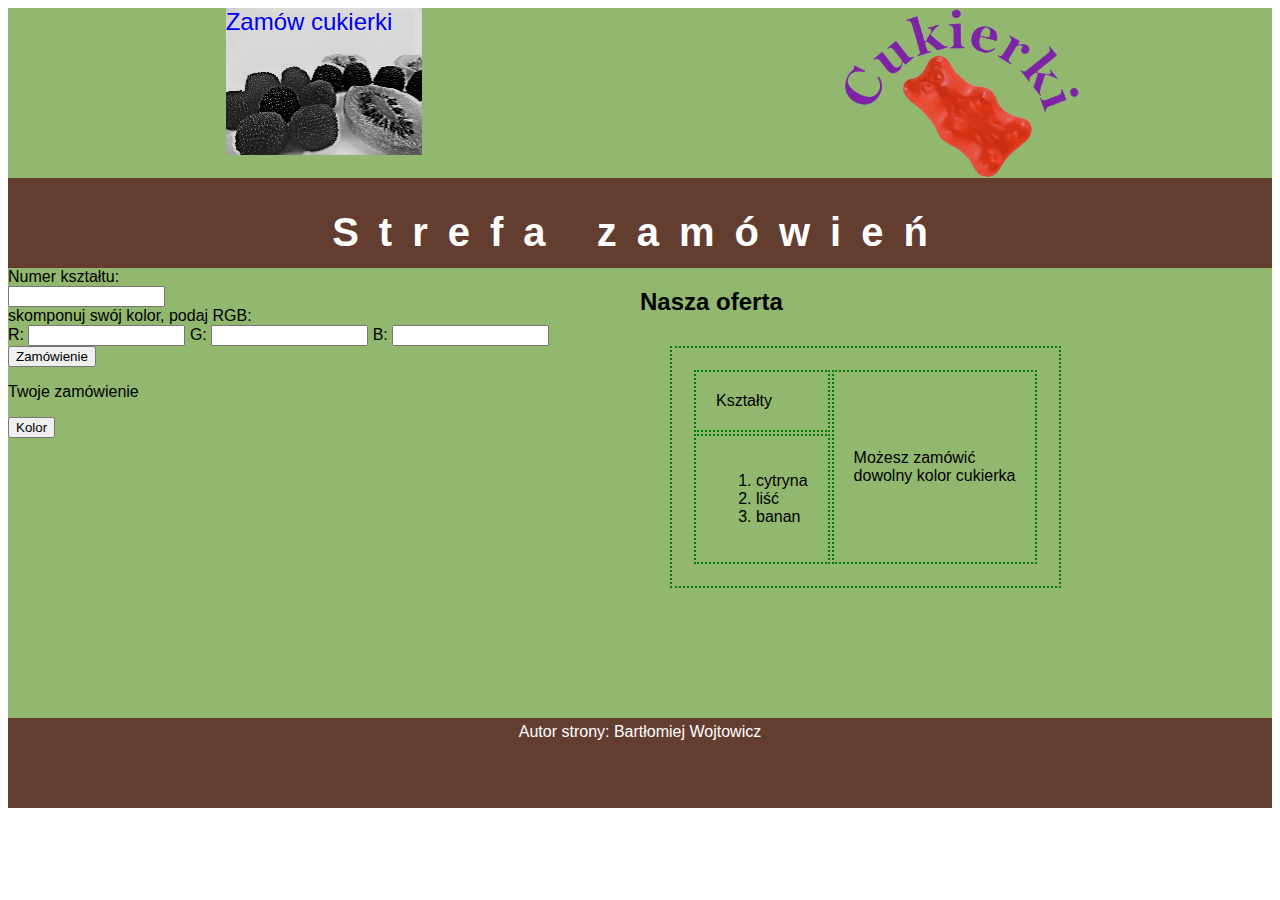
==== zamowienie.html @ 348a55e1 "Rozwiązanie" ====
<!DOCTYPE html>
<html>

	<head>
		<meta charset="UTF-8"/>
		<title>Fabryka cukierków</title>
		<link rel="stylesheet" type="text/css" href="styl10.css"/>
		
	</head>

	<body>
		<section id="jeden">
			<a href="zamowienie.html">Zamów cukierki</a>
		</section>
		<section id="dwa">
			<a href="index.html"><img src="cukierki2.png" alt="Nasze logo"/></a>
		</section>
		
		<header>
			<h1>Strefa zamówień</h1>
		</header>
		
		<section id="lewy">
			Numer kształtu:<br><input type="number" id="ksztalt"/><br>
			skomponuj swój kolor, podaj RGB:<br>
			R: <input type="number" id="r"/>
			G: <input type="number" id="g"/>
			B: <input type="number" id="b"/>
			<br><button onclick="skrypt()">Zamówienie</button>
			<p id="wynik">Twoje zamówienie</p>
			<button id="kolor">Kolor</button>
		</section>
		
			<script>
				function skrypt(){
					var ksztalt = document.getElementById("ksztalt").value;
					var wynik = document.getElementById("wynik");
					
					var tekst = "Twoje zamówienie to cukierek ";
					
					var red = document.getElementById("r").value;
					var green = document.getElementById("g").value;
					var blue = document.getElementById("b").value;
					
					var kolor = document.getElementById("kolor");
					
					
					if(ksztalt == 1){
						tekst += "cytryna";
					}
					else if(ksztalt == 2){
						tekst += "liść";
					}
					else if(ksztalt == 3){
						tekst += "banan";
					}
					else{
						tekst += "inny";
					}
				
					wynik.innerHTML=tekst;
					
					kolor.style.backgroundColor = "rgb("+red+","+green+","+blue+")";
				}
		
			</script>
		
		<section id="prawy">
			<h2>Nasza oferta</h2>
			<table>
				<tr>
					<td>Kształty</td>
					<td rowspan="2">Możesz zamówić<br> dowolny kolor cukierka</td>
				</tr>
				<tr>
					<td>
						<ol>
							<li>cytryna</li>
							<li>liść</li>
							<li>banan</li>
						</ol>
					</td>
				</tr>
			</table>
		</section>
		
		<footer>
			Autor strony: Bartłomiej Wojtowicz
		</footer>
	</body>


</html>
---- styl10.css ----
*{
	font-family: Helvetica;
}
section#jeden{
	background-color: rgb(146, 184, 112);
	text-align: center;
	width: 50%;
	height: 170px;
	float: left;
}
section#dwa{
	background-color: rgb(146, 184, 112);
	text-align: center;
	width: 50%;
	height: 170px;
	float: left;
}
header{
	background-color: rgb(100, 61, 49);
	color: white;
	text-align: center;
	height: 80px;
	padding: 5px;
	clear: both;
}
footer{
	background-color: rgb(100, 61, 49);
	color: white;
	text-align: center;
	height: 80px;
	padding: 5px;
	clear: both;
}
section#lewy{
	background-color: rgb(146, 184, 112);
	width: 50%;
	height: 450px;
	float: left;
}

section#prawy{
	background-color: rgb(146, 184, 112);
	width: 50%;
	height: 450px;
	float: left;
}
a[href="zamowienie.html"]{
	background-image: url("cukierki1.jpg");
	padding-right: 30px;
	padding-bottom: 120px;
	font-size: 150%;
	text-decoration: none;
}
table, td{
	border: 2px dotted green;
	margin: 30px;
	padding: 20px;
}
h1{
	letter-spacing: 20px;
	font-size: 250%;
}
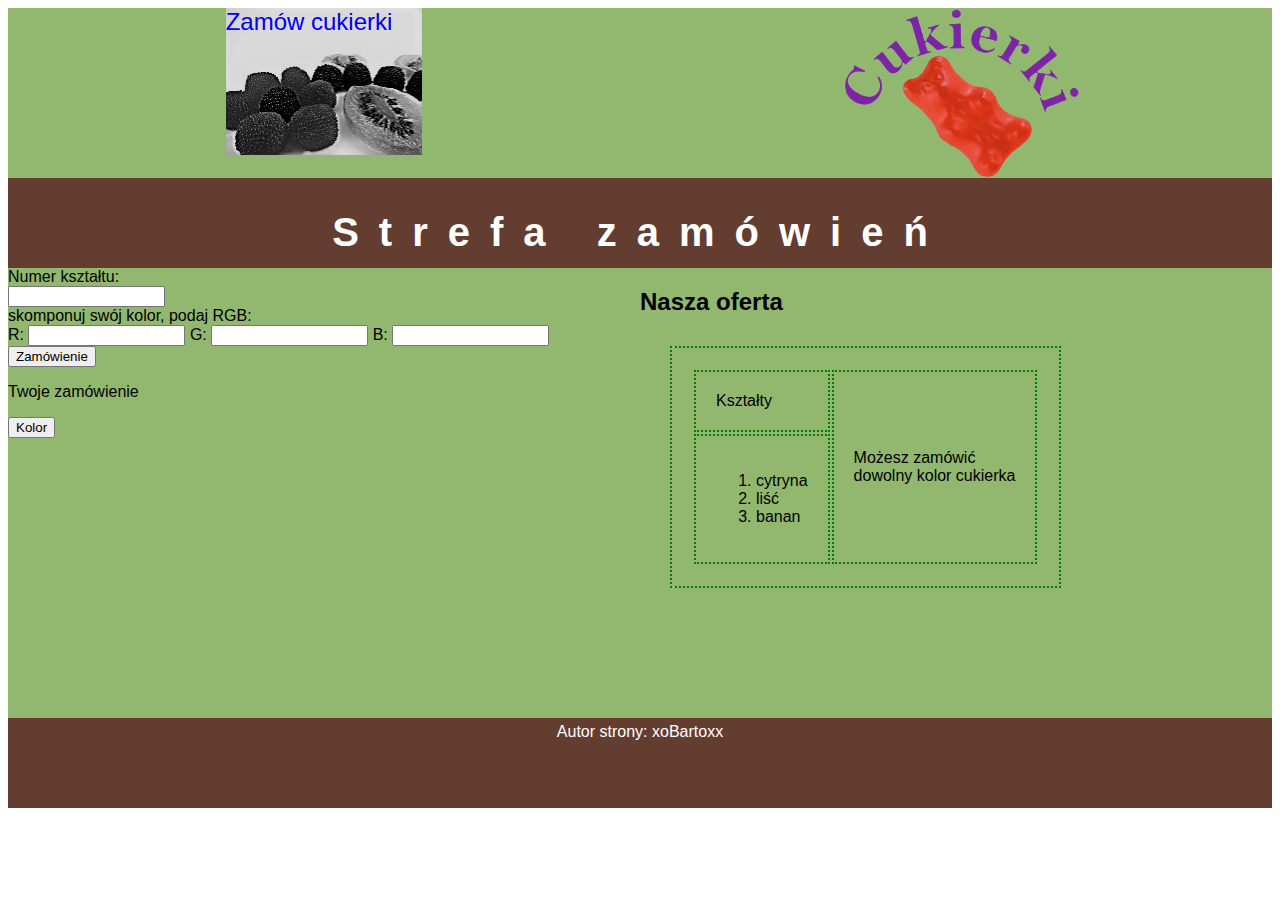
==== commit 7603534c: "Update zamowienie.html" ====
--- a/zamowienie.html
+++ b/zamowienie.html
@@ -85,9 +85,9 @@
 		</section>
 		
 		<footer>
-			Autor strony: Bartłomiej Wojtowicz
+			Autor strony: xoBartoxx
 		</footer>
 	</body>
 
 
-</html>+</html>
